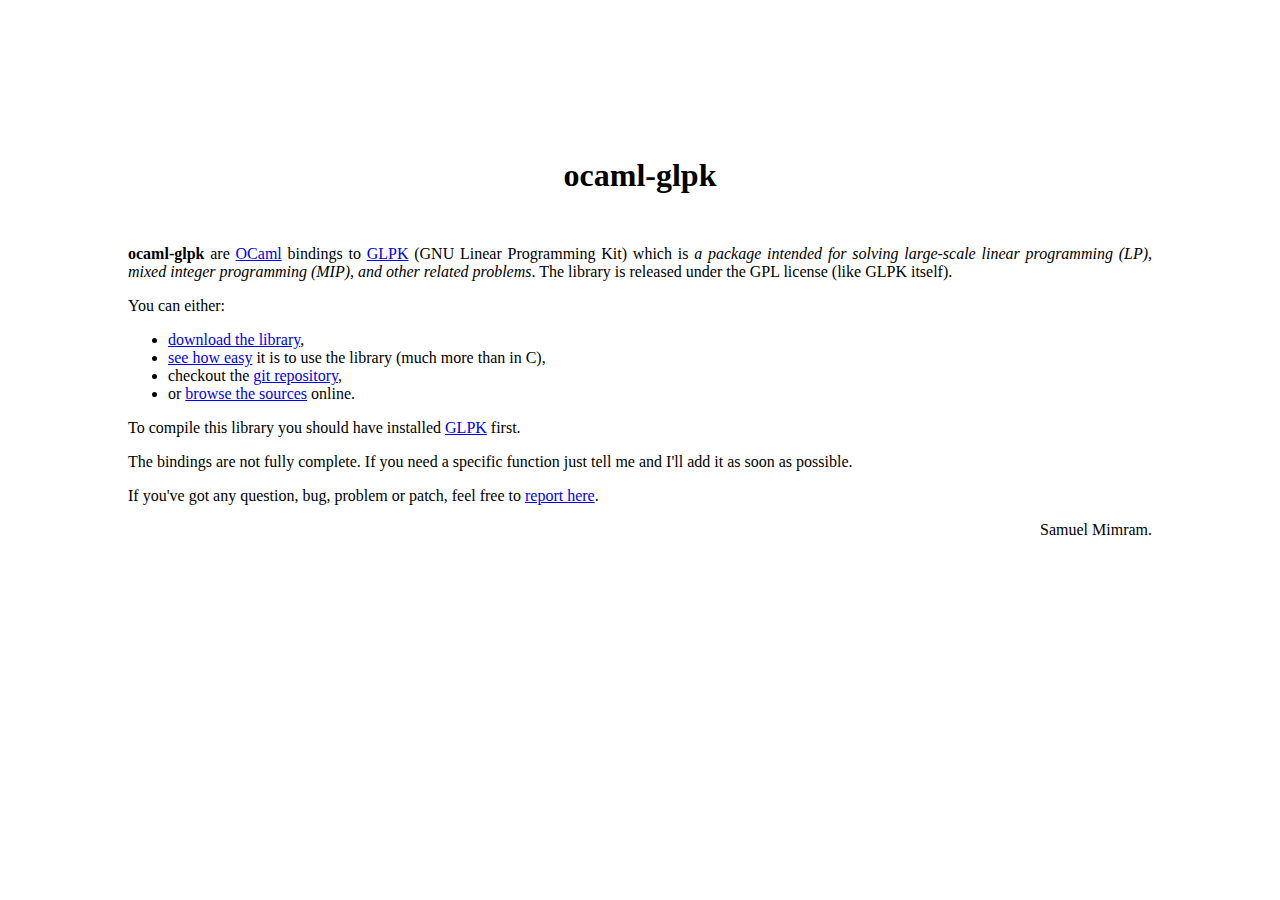
==== index.html @ 736e141d "Updated website." ====
<!DOCTYPE html PUBLIC "-//W3C//DTD XHTML 1.1//EN" "http://www.w3.org/TR/xhtml11/DTD/xhtml11.dtd">
<html>
    <head>
        <meta http-equiv="content-type" content="text/html; charset=ISO-8859-1"/>
        <meta name="author" content="Samuel Mimram"/>
        <link rel="stylesheet" type="text/css" href="main.css"/>
        <title>ocaml-glpk - Solve large-scale linear programming (LP), mixed integer programming (MIP), and other related problems in OCaml</title>
    </head>
    <body>
        <div style="text-align: center">
          <h1>ocaml-glpk</h1>
        </div>
        <p>
          <b>ocaml-glpk</b> are <a href="http://caml.inria.fr/">OCaml</a>
          bindings
          to <a href="http://www.gnu.org/software/glpk/glpk.html">GLPK</a> (GNU
          Linear Programming Kit) which is <i>a package intended for solving
          large-scale linear programming (LP), mixed integer programming (MIP),
          and other related problems</i>. The library is released under the GPL
          license (like GLPK itself).
        </p>
        <p>
        You can either:
        <object>
            <ul>
                <li>
                  <a href="http://sourceforge.net/project/showfiles.php?group_id=107479">download
                  the library</a>,
                </li>
                <!-- <li>browse the <a href="ocamldoc/index.html">module's documentation</a>,</li> -->
                <li>
                  <a href="https://github.com/smimram/ocaml-glpk/blob/master/examples/example.ml">see
                  how easy</a> it is to use the library (much more than in C),
                </li>
                <li>
                  checkout the <a href="https://github.com/smimram/ocaml-glpk">git repository</a>,
                </li>
                <li>
                  or <a href="https://github.com/smimram/ocaml-glpk">browse the
                  sources</a> online.
                </li>
            </ul>
        </object>
        </p>
        <p>
          To compile this library you should have
          installed <a href="http://www.gnu.org/software/glpk/glpk.html">GLPK</a>
          first.
        </p>
        <p>
          The bindings are not fully complete. If you need a specific function
          just tell me and I'll add it as soon as possible.
        </p>
        <p>
          If you've got any question, bug, problem or patch, feel free
          to <a href="https://github.com/smimram/ocaml-glpk/issues">report
          here</a>.
        </p>
        <div style="text-align: right"><p>Samuel Mimram.</p></div>
    </body>
</html>
---- main.css ----
body
{
    text-align: justify;
    margin: 10%;
}

h1
{
    text-align: center;
    padding: 2ex;
}
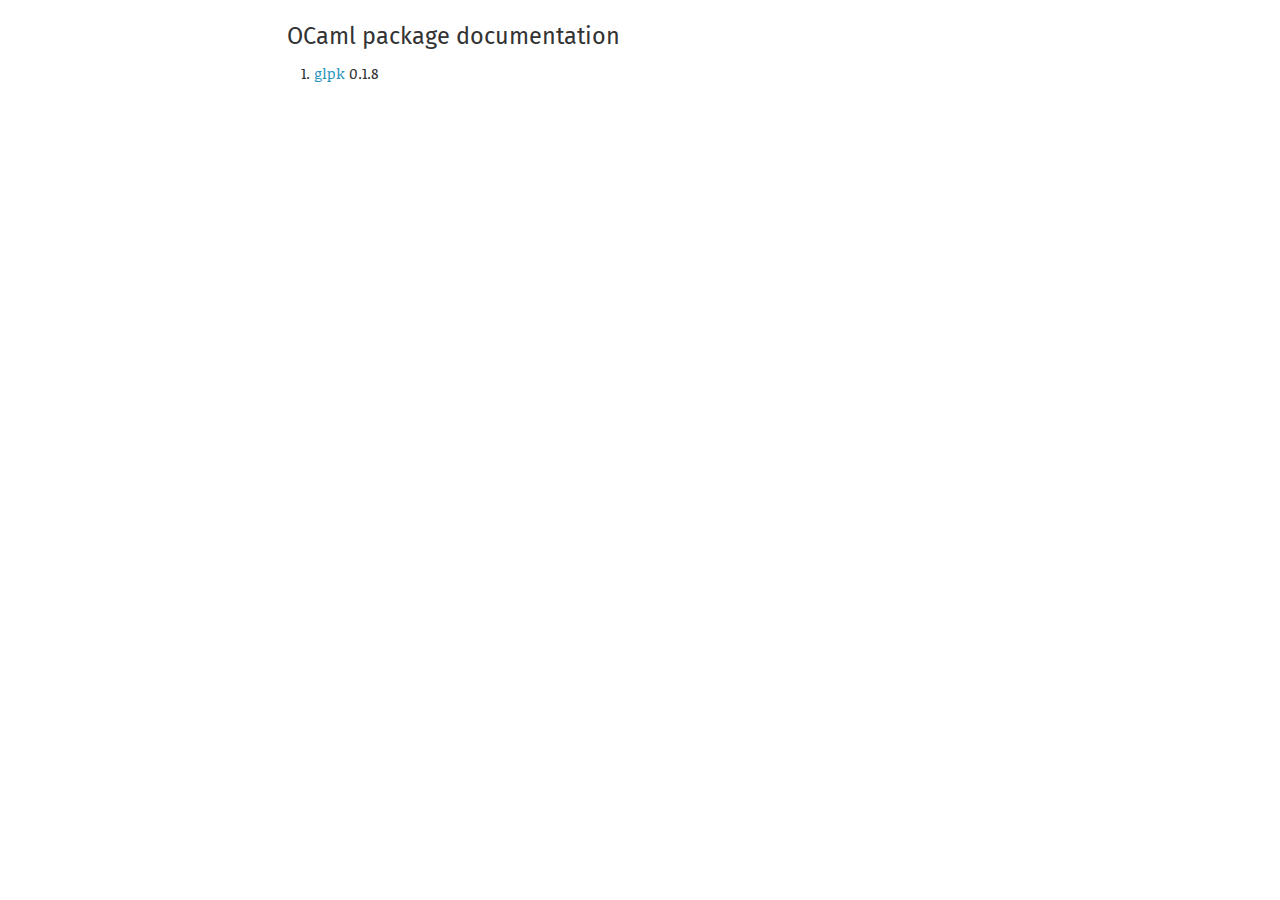
==== commit 32d1e986: "Deploying to gh-pages from @ smimram/ocaml-glpk@fd0b21389c3daf07a88c91e2c729834ff97a35d2 🚀" ====
--- a/index.html
+++ b/index.html
@@ -1,61 +1,19 @@
-<!DOCTYPE html PUBLIC "-//W3C//DTD XHTML 1.1//EN" "http://www.w3.org/TR/xhtml11/DTD/xhtml11.dtd">
-<html>
-    <head>
-        <meta http-equiv="content-type" content="text/html; charset=ISO-8859-1"/>
-        <meta name="author" content="Samuel Mimram"/>
-        <link rel="stylesheet" type="text/css" href="main.css"/>
-        <title>ocaml-glpk - Solve large-scale linear programming (LP), mixed integer programming (MIP), and other related problems in OCaml</title>
-    </head>
-    <body>
-        <div style="text-align: center">
-          <h1>ocaml-glpk</h1>
-        </div>
-        <p>
-          <b>ocaml-glpk</b> are <a href="http://caml.inria.fr/">OCaml</a>
-          bindings
-          to <a href="http://www.gnu.org/software/glpk/glpk.html">GLPK</a> (GNU
-          Linear Programming Kit) which is <i>a package intended for solving
-          large-scale linear programming (LP), mixed integer programming (MIP),
-          and other related problems</i>. The library is released under the GPL
-          license (like GLPK itself).
-        </p>
-        <p>
-        You can either:
-        <object>
-            <ul>
-                <li>
-                  <a href="http://sourceforge.net/project/showfiles.php?group_id=107479">download
-                  the library</a>,
-                </li>
-                <!-- <li>browse the <a href="ocamldoc/index.html">module's documentation</a>,</li> -->
-                <li>
-                  <a href="https://github.com/smimram/ocaml-glpk/blob/master/examples/example.ml">see
-                  how easy</a> it is to use the library (much more than in C),
-                </li>
-                <li>
-                  checkout the <a href="https://github.com/smimram/ocaml-glpk">git repository</a>,
-                </li>
-                <li>
-                  or <a href="https://github.com/smimram/ocaml-glpk">browse the
-                  sources</a> online.
-                </li>
-            </ul>
-        </object>
-        </p>
-        <p>
-          To compile this library you should have
-          installed <a href="http://www.gnu.org/software/glpk/glpk.html">GLPK</a>
-          first.
-        </p>
-        <p>
-          The bindings are not fully complete. If you need a specific function
-          just tell me and I'll add it as soon as possible.
-        </p>
-        <p>
-          If you've got any question, bug, problem or patch, feel free
-          to <a href="https://github.com/smimram/ocaml-glpk/issues">report
-          here</a>.
-        </p>
-        <div style="text-align: right"><p>Samuel Mimram.</p></div>
-    </body>
-</html>
+<!DOCTYPE html>
+<html xmlns="http://www.w3.org/1999/xhtml">
+  <head>
+    <title>index</title>
+    <link rel="stylesheet" href="./odoc.css"/>
+    <meta charset="utf-8"/>
+    <meta name="viewport" content="width=device-width,initial-scale=1.0"/>
+  </head>
+  <body>
+    <main class="content">
+      <div class="by-name">
+      <h2>OCaml package documentation</h2>
+      <ol>
+      <li><a href="glpk/index.html">glpk</a> <span class="version">0.1.8</span></li>
+      </ol>
+      </div>
+    </main>
+  </body>
+</html>--- a/odoc.css
+++ b/odoc.css
@@ -0,0 +1,782 @@
+@charset "UTF-8";
+/* Copyright (c) 2016 The odoc contributors. All rights reserved.
+   Distributed under the ISC license, see terms at the end of the file.
+   odoc 2.0.2 */
+
+/* Fonts */
+@import url('https://fonts.googleapis.com/css?family=Fira+Mono:400,500');
+@import url('https://fonts.googleapis.com/css?family=Noticia+Text:400,400i,700');
+@import url('https://fonts.googleapis.com/css?family=Fira+Sans:400,400i,500,500i,600,600i,700,700i');
+
+:root,
+.light:root {
+   --main-background: #FFFFFF;
+
+  --color: #333333;
+  --link-color: #2C94BD;
+  --anchor-hover: #555;
+  --anchor-color: #d5d5d5;
+  --xref-shadow: #cc6666;
+  --header-shadow: #ddd;
+  --by-name-version-color: #aaa;
+  --by-name-nav-link-color: #222;
+  --target-background: rgba(187, 239, 253, 0.3);
+  --target-shadow: rgba(187, 239, 253, 0.8);
+  --pre-border-color: #eee;
+  --code-background: #f6f8fa;
+
+  --li-code-background: #f6f8fa;
+  --li-code-color: #0d2b3e;
+  --toc-color: #1F2D3D;
+  --toc-before-color: #777;
+  --toc-background: #f6f8fa;
+  --toc-list-border: #ccc;
+
+  --spec-summary-border-color: #5c9cf5;
+  --spec-summary-background: var(--code-background);
+  --spec-summary-hover-background: #ebeff2;
+  --spec-details-after-background: rgba(0, 4, 15, 0.05);
+  --spec-details-after-shadow: rgba(204, 204, 204, 0.53);
+}
+
+.dark:root {
+  --main-background: #202020;
+  --code-background: #222;
+  --line-numbers-background: rgba(0, 0, 0, 0.125);
+  --navbar-background: #202020;
+
+  --color: #bebebe;
+  --dirname-color: #666;
+  --underline-color: #444;
+  --visited-color: #002800;
+  --visited-number-color: #252;
+  --unvisited-color: #380000;
+  --unvisited-number-color: #622;
+  --somevisited-color: #303000;
+  --highlight-color: #303e3f;
+  --line-number-color: rgba(230, 230, 230, 0.3);
+  --unvisited-margin-color: #622;
+  --border: #333;
+  --navbar-border: #333;
+  --code-color: #ccc;
+
+  --li-code-background: #373737;
+  --li-code-color: #999;
+  --toc-color: #777;
+  --toc-background: #252525;
+
+  --hljs-link: #999;
+  --hljs-keyword: #cda869;
+  --hljs-regexp: #f9ee98;
+  --hljs-title: #dcdcaa;
+  --hljs-type: #ac885b;
+  --hljs-meta: #82aaff;
+  --hljs-variable: #cf6a4c;
+}
+
+@media (prefers-color-scheme: dark) {
+  :root {
+    --main-background: #202020;
+    --code-background: #333;
+    --line-numbers-background: rgba(0, 0, 0, 0.125);
+    --navbar-background: #202020;
+
+    --meter-unvisited-color: #622;
+    --meter-visited-color: #252;
+    --meter-separator-color: black;
+
+    --color: #bebebe;
+    --dirname-color: #666;
+    --underline-color: #444;
+    --visited-color: #002800;
+    --visited-number-color: #252;
+    --unvisited-color: #380000;
+    --unvisited-number-color: #622;
+    --somevisited-color: #303000;
+    --highlight-color: #303e3f;
+    --line-number-color: rgba(230, 230, 230, 0.3);
+    --unvisited-margin-color: #622;
+    --border: #333;
+    --navbar-border: #333;
+    --code-color: #ccc;
+    --by-name-nav-link-color: var(--color);
+
+    --li-code-background: #373737;
+    --li-code-color: #999;
+    --toc-color: #777;
+    --toc-before-color: #777;
+    --toc-background: #252525;
+    --toc-list-border: #ccc;
+    --spec-summary-hover-background: #ebeff2;
+    --spec-details-after-background: rgba(0, 4, 15, 0.05);
+    --spec-details-after-shadow: rgba(204, 204, 204, 0.53);
+
+    --hljs-link: #999;
+    --hljs-keyword: #cda869;
+    --hljs-regexp: #f9ee98;
+    --hljs-title: #dcdcaa;
+    --hljs-type: #ac885b;
+    --hljs-meta: #82aaff;
+    --hljs-variable: #cf6a4c;
+  }
+}
+
+/* Reset a few things. */
+
+html, body, div, span, applet, object, iframe, h1, h2, h3, h4, h5, h6, p, blockquote, pre, a, abbr, acronym, address, big, cite, code, del, dfn, em, img, ins, kbd, q, s, samp, small, strike, strong, sub, sup, tt, var, b, u, i, center, dl, dt, dd, ol, ul, li, fieldset, form, label, legend, table, caption, tbody, tfoot, thead, tr, th, td, article, aside, canvas, details, embed, figure, figcaption, footer, header, hgroup, menu, nav, output, ruby, section, summary, time, mark, audio, video {
+  margin: 0;
+  padding: 0;
+  border: 0;
+  font: inherit;
+  vertical-align: baseline;
+
+}
+
+table {
+  border-collapse: collapse;
+  border-spacing: 0;
+}
+
+*, *:before, *:after {
+  box-sizing: border-box;
+}
+
+html {
+  font-size: 15px;
+}
+
+body {
+  text-align: left;
+  background: #FFFFFF;
+  color: var(--color);
+  background-color: var(--main-background);
+}
+
+body {
+  max-width: 90ex;
+  margin-left: calc(10vw + 20ex);
+  margin-right: 4ex;
+  margin-top: 20px;
+  margin-bottom: 50px;
+  font-family: "Noticia Text", Georgia, serif;
+  line-height: 1.5;
+}
+
+header {
+  margin-bottom: 30px;
+}
+
+nav {
+  font-family: "Fira Sans", Helvetica, Arial, sans-serif;
+}
+
+/* Basic markup elements */
+
+b, strong {
+  font-weight: bold;
+}
+
+i {
+  font-style: italic;
+}
+
+em, i em.odd{
+  font-style: italic;
+}
+
+em.odd, i em {
+  font-style: normal;
+}
+
+sup {
+  vertical-align: super;
+}
+
+sub {
+  vertical-align: sub;
+}
+
+sup, sub {
+  font-size: 12px;
+  line-height: 0;
+  margin-left: 0.2ex;
+}
+
+pre {
+  margin-top: 0.8em;
+  margin-bottom: 1.2em;
+}
+
+p, ul, ol {
+  margin-top: 0.5em;
+  margin-bottom: 1em;
+}
+ul, ol {
+  list-style-position: outside
+}
+
+ul>li {
+  margin-left: 22px;
+}
+
+ol>li {
+  margin-left: 27.2px;
+}
+
+li>*:first-child {
+  margin-top: 0
+}
+
+/* Text alignements, this should be forbidden. */
+
+.left {
+  text-align: left;
+}
+
+.right {
+  text-align: right;
+}
+
+.center {
+  text-align: center;
+}
+
+/* Links and anchors */
+
+a {
+  text-decoration: none;
+  color: var(--link-color);
+}
+
+a:hover {
+  box-shadow: 0 1px 0 0 var(--link-color);
+}
+
+/* Linked highlight */
+*:target {
+  background-color: var(--target-background) !important;
+  box-shadow: 0 0px 0 1px var(--target-shadow) !important;
+  border-radius: 1px;
+}
+
+*:hover > a.anchor {
+  visibility: visible;
+}
+
+a.anchor:before {
+  content: "#";
+}
+
+a.anchor:hover {
+  box-shadow: none;
+  text-decoration: none;
+  color: var(--anchor-hover);
+}
+
+a.anchor {
+  visibility: hidden;
+  position: absolute;
+  /* top: 0px; */
+  /* margin-left: -3ex; */
+  margin-left: -1.3em;
+  font-weight: normal;
+  font-style: normal;
+  padding-right: 0.4em;
+  padding-left: 0.4em;
+  /* To remain selectable */
+  color: var(--anchor-color);
+}
+
+.spec > a.anchor {
+  margin-left: -2.3em;
+  padding-right: 0.9em;
+}
+
+.xref-unresolved {
+  color: #2C94BD;
+}
+.xref-unresolved:hover {
+  box-shadow: 0 1px 0 0 var(--xref-shadow);
+}
+
+/* Section and document divisions.
+   Until at least 4.03 many of the modules of the stdlib start at .h7,
+   we restart the sequence there like h2  */
+
+h1, h2, h3, h4, h5, h6, .h7, .h8, .h9, .h10 {
+  font-family: "Fira Sans", Helvetica, Arial, sans-serif;
+  font-weight: 400;
+  margin: 0.5em 0 0.5em 0;
+  padding-top: 0.1em;
+  line-height: 1.2;
+  overflow-wrap: break-word;
+}
+
+h1 {
+  font-weight: 500;
+  font-size: 2.441em;
+  margin-top: 1.214em;
+}
+
+h1 {
+  font-weight: 500;
+  font-size: 1.953em;
+  box-shadow: 0 1px 0 0 var(--header-shadow);
+}
+
+h2 {
+  font-size: 1.563em;
+}
+
+h3 {
+  font-size: 1.25em;
+}
+
+small, .font_small {
+  font-size: 0.8em;
+}
+
+h1 code, h1 tt {
+  font-size: inherit;
+  font-weight: inherit;
+}
+
+h2 code, h2 tt {
+  font-size: inherit;
+  font-weight: inherit;
+}
+
+h3 code, h3 tt {
+  font-size: inherit;
+  font-weight: inherit;
+}
+
+h3 code, h3 tt {
+  font-size: inherit;
+  font-weight: inherit;
+}
+
+h4 {
+  font-size: 1.12em;
+}
+
+/* Comment delimiters, hidden but accessible to screen readers and 
+   selected for copy/pasting */
+
+/* Taken from bootstrap */
+/* See also https://stackoverflow.com/a/27769435/4220738 */
+.comment-delim {
+  position: absolute;
+  width: 1px;
+  height: 1px;
+  padding: 0;
+  margin: -1px;
+  overflow: hidden;
+  clip: rect(0, 0, 0, 0);
+  white-space: nowrap;
+  border: 0;
+}
+
+/* Preformatted and code */
+
+tt, code, pre {
+  font-family: "Fira Mono", courier;
+  font-weight: 400;
+}
+
+pre {
+  padding: 0.1em;
+  border: 1px solid var(--pre-border-color);
+  border-radius: 5px;
+  overflow-x: auto;
+}
+
+p code,
+li code {
+  background-color: var(--li-code-background);
+  color: var(--li-code-color);
+  border-radius: 3px;
+  padding: 0 0.3ex;
+}
+
+p a > code {
+  color: var(--link-color);
+}
+
+/* Code blocks (e.g. Examples) */
+
+pre code {
+  font-size: 0.893rem;
+}
+
+/* Code lexemes */
+
+.keyword {
+  font-weight: 500;
+}
+
+.arrow { white-space: nowrap }
+
+/* Module member specification */
+
+.spec {
+  background-color: var(--spec-summary-background);
+  border-radius: 3px;
+  border-left: 4px solid var(--spec-summary-border-color);
+  border-right: 5px solid transparent;
+  padding: 0.35em 0.5em;
+}
+
+div.spec, .def-doc {
+  margin-bottom: 20px;
+}
+
+.spec.type .variant {
+  margin-left: 2ch;
+}
+.spec.type .variant p {
+  margin: 0;
+  font-style: italic;
+}
+.spec.type .record {
+  margin-left: 2ch;
+}
+.spec.type .record p {
+  margin: 0;
+  font-style: italic;
+}
+
+div.def {
+  margin-top: 0;
+  text-indent: -2ex;
+  padding-left: 2ex;
+}
+
+div.def+div.def-doc {
+  margin-left: 1ex;
+  margin-top: 2.5px
+}
+
+div.def-doc>*:first-child {
+  margin-top: 0;
+}
+
+/* Collapsible inlined include and module */
+
+.odoc-include details {
+  position: relative;
+}
+
+.odoc-include details:after {
+  z-index: -100;
+  display: block;
+  content: " ";
+  position: absolute;
+  border-radius: 0 1ex 1ex 0;
+  right: -20px;
+  top: 1px;
+  bottom: 1px;
+  width: 15px;
+  background: var(--spec-details-after-background, rgba(0, 4, 15, 0.05));
+  box-shadow: 0 0px 0 1px var(--spec-details-after-shadow, rgba(204, 204, 204, 0.53));
+}
+
+.odoc-include summary {
+  position: relative;
+  margin-bottom: 20px;
+  cursor: pointer;
+  outline: none;
+}
+
+.odoc-include summary:hover {
+  background-color: var(--spec-summary-hover-background);
+}
+
+/* FIXME: Does not work in Firefox. */
+.odoc-include summary::-webkit-details-marker {
+  color: #888;
+  transform: scaleX(-1);
+  position: absolute;
+  top: calc(50% - 5px);
+  height: 11px;
+  right: -29px;
+}
+
+/* Records and variants FIXME */
+
+div.def table {
+  text-indent: 0em;
+  padding: 0;
+  margin-left: -2ex;
+}
+
+td.def {
+  padding-left: 2ex;
+}
+
+td.def-doc *:first-child {
+  margin-top: 0em;
+}
+
+/* Lists of @tags */
+
+.at-tags { list-style-type: none; margin-left: -3ex; }
+.at-tags li { padding-left: 3ex; text-indent: -3ex; }
+.at-tags .at-tag { text-transform: capitalize }
+
+/* Lists of modules */
+
+.modules { list-style-type: none; margin-left: -3ex; }
+.modules li { padding-left: 3ex; text-indent: -3ex; margin-top: 5px }
+.modules .synopsis { padding-left: 1ch; }
+
+/* Odig package index */
+
+.packages { list-style-type: none; margin-left: -3ex; }
+.packages li { padding-left: 3ex; text-indent: -3ex }
+.packages li a.anchor { padding-right: 0.5ch; padding-left: 3ch; }
+.packages .version { font-size: 10px; color: var(--by-name-version-color); }
+.packages .synopsis { padding-left: 1ch }
+
+.by-name nav a {
+  text-transform: uppercase;
+  font-size: 18px;
+  margin-right: 1ex;
+  color: var(--by-name-nav-link-color,);
+  display: inline-block;
+}
+
+.by-tag nav a {
+  margin-right: 1ex;
+  color: var(--by-name-nav-link-color);
+  display: inline-block;
+}
+
+.by-tag ol { list-style-type: none; }
+.by-tag ol.tags li { margin-left: 1ch; display: inline-block }
+.by-tag td:first-child { text-transform: uppercase; }
+
+/* Odig package page */
+
+.package nav {
+  display: inline;
+  font-size: 14px;
+  font-weight: normal;
+}
+
+.package .version {
+  font-size: 14px;
+}
+
+.package.info {
+  margin: 0;
+}
+
+.package.info td:first-child {
+  font-style: italic;
+  padding-right: 2ex;
+}
+
+.package.info ul {
+  list-style-type: none;
+  display: inline;
+  margin: 0;
+}
+
+.package.info li {
+  display: inline-block;
+  margin: 0;
+  margin-right: 1ex;
+}
+
+#info-authors li, #info-maintainers li {
+  display: block;
+}
+
+/* Sidebar and TOC */
+
+.odoc-toc:before {
+  display: block;
+  content: "Contents";
+  text-transform: uppercase;
+  font-size: 1em;
+  margin: 1.414em 0 0.5em;
+  font-weight: 500;
+  color: var(--toc-before-color);
+  line-height: 1.2;
+}
+
+.odoc-toc {
+  position: fixed;
+  top: 0px;
+  bottom: 0px;
+  left: 0px;
+  max-width: 30ex;
+  min-width: 26ex;
+  width: 20%;
+  background: var(--toc-background);
+  overflow: auto;
+  color: var(--toc-color);
+  padding-left: 2ex;
+  padding-right: 2ex;
+}
+
+.odoc-toc ul li a {
+  font-family: "Fira Sans", sans-serif;
+  font-size: 0.95em;
+  color: var(--color);
+  font-weight: 400;
+  line-height: 1.6em;
+  display: block;
+}
+
+.odoc-toc ul li a:hover {
+  box-shadow: none;
+  text-decoration: underline;
+}
+
+/* First level titles */
+
+.odoc-toc>ul>li>a {
+  font-weight: 500;
+}
+
+.odoc-toc li ul {
+  margin: 0px;
+}
+
+.odoc-toc ul {
+  list-style-type: none;
+}
+
+.odoc-toc ul li {
+  margin: 0;
+}
+.odoc-toc>ul>li {
+  margin-bottom: 0.3em;
+}
+
+.odoc-toc ul li li {
+  border-left: 1px solid var(--toc-list-border);
+  margin-left: 5px;
+  padding-left: 12px;
+}
+
+/* Mobile adjustements. */
+
+@media only screen and (max-width: 95ex) {
+  .odoc-content {
+    margin: auto;
+    padding: 2em;
+  }
+  .odoc-toc {
+    position: static;
+    width: auto;
+    min-width: unset;
+    max-width: unset;
+    border: none;
+    padding: 0.2em 1em;
+    border-radius: 5px;
+  }
+}
+
+/* Print adjustements. */
+
+@media print {
+  body {
+    color: black;
+    background: white;
+  }
+  body nav:first-child {
+    visibility: hidden;
+  }
+}
+
+/* Syntax highlighting (based on github-gist) */
+
+.hljs {
+  display: block;
+  background: var(--code-background);
+  padding: 0.5em;
+  color: var(--color);
+  overflow-x: auto;
+}
+
+.hljs-comment,
+.hljs-meta {
+  color: #969896;
+}
+
+.hljs-string,
+.hljs-variable,
+.hljs-template-variable,
+.hljs-strong,
+.hljs-emphasis,
+.hljs-quote {
+  color: #df5000;
+}
+
+.hljs-keyword,
+.hljs-selector-tag {
+  color: #a71d5d;
+}
+
+.hljs-type,
+.hljs-class .hljs-title {
+  color: #458;
+  font-weight: 500;
+}
+
+.hljs-literal,
+.hljs-symbol,
+.hljs-bullet,
+.hljs-attribute {
+  color: #0086b3;
+}
+
+.hljs-section,
+.hljs-name {
+  color: #63a35c;
+}
+
+.hljs-tag {
+  color: #333333;
+}
+
+.hljs-attr,
+.hljs-selector-id,
+.hljs-selector-class,
+.hljs-selector-attr,
+.hljs-selector-pseudo {
+  color: #795da3;
+}
+
+.hljs-addition {
+  color: #55a532;
+  background-color: #eaffea;
+}
+
+.hljs-deletion {
+  color: #bd2c00;
+  background-color: #ffecec;
+}
+
+.hljs-link {
+  text-decoration: underline;
+}
+
+/*---------------------------------------------------------------------------
+   Copyright (c) 2016 The odoc contributors
+
+   Permission to use, copy, modify, and/or distribute this software for any
+   purpose with or without fee is hereby granted, provided that the above
+   copyright notice and this permission notice appear in all copies.
+
+   THE SOFTWARE IS PROVIDED "AS IS" AND THE AUTHOR DISCLAIMS ALL WARRANTIES
+   WITH REGARD TO THIS SOFTWARE INCLUDING ALL IMPLIED WARRANTIES OF
+   MERCHANTABILITY AND FITNESS. IN NO EVENT SHALL THE AUTHOR BE LIABLE FOR
+   ANY SPECIAL, DIRECT, INDIRECT, OR CONSEQUENTIAL DAMAGES OR ANY DAMAGES
+   WHATSOEVER RESULTING FROM LOSS OF USE, DATA OR PROFITS, WHETHER IN AN
+   ACTION OF CONTRACT, NEGLIGENCE OR OTHER TORTIOUS ACTION, ARISING OUT OF
+   OR IN CONNECTION WITH THE USE OR PERFORMANCE OF THIS SOFTWARE.
+  ---------------------------------------------------------------------------*/
